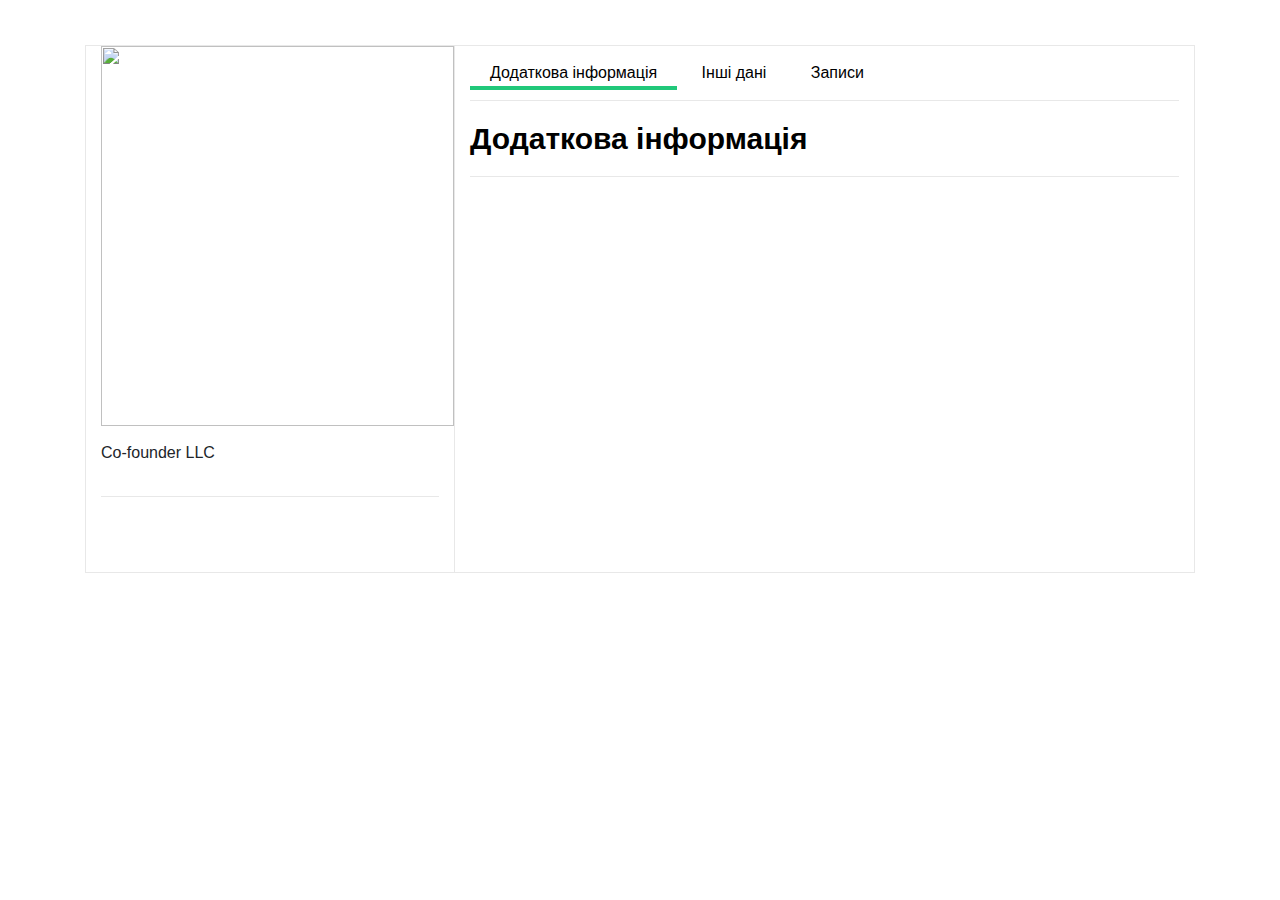
==== userpage.html @ 217a4c4f "add check for pass andemail and add count" ====
<!doctype html>
<html lang="en">
  <head>
    <!-- Required meta tags -->
    <meta charset="utf-8">
    <meta name="viewport" content="width=device-width, initial-scale=1, shrink-to-fit=no">

    <!-- Bootstrap CSS -->
    <link rel="stylesheet" href="https://stackpath.bootstrapcdn.com/bootstrap/4.3.1/css/bootstrap.min.css" integrity="sha384-ggOyR0iXCbMQv3Xipma34MD+dH/1fQ784/j6cY/iJTQUOhcWr7x9JvoRxT2MZw1T" crossorigin="anonymous">
	
	<link rel="stylesheet" href="css/styleuser.css">
	


    <title>Space!</title>
  </head>
  <body>
  
  
  
  <div class="container">
  <div class="row">
    <div class=".col-xs-2 col-4">
      <img src = "img/380p.jpg" height="380" width="353">
	  
	  <div class = "Nameblock">
	  <div id = "NameSur" class = "NameSur"> </div>
	  <p> Co-founder LLC </p>
    </div>
	
	<div class = "Contact">
	  <div id = "Email" > </div>
	   <div id = "Phone" > </div>
    </div>
	
	</div>
    <div class=".col-xs-5 col-8">
       <div class = "navmenu"> 
	   <a id = "more" class = "active" href="#"> Додаткова інформація</a>
	   <a id = "other" href="#"> Інші дані </a>
	   <a id = "records" href="#"> Записи </a> 
	   
	   </div>
	   
	     <div class = "navmenutittle"> 
	   <span> Додаткова інформація</span>
	   </div>
	   
	   <div class = "morep"> 
	 
	   </div>
	   
	   <div class = "otherp"> 
	  
	   </div>
	   
	   <div class = "recordsp"> 
	   <p>Loading... </p>
	   </div>
	   
    </div>
    
  </div>
</div>
  
  
    
        

  

  
  
 <!-- Optional JavaScript -->
    <!-- jQuery first, then Popper.js, then Bootstrap JS -->
    <script src="https://code.jquery.com/jquery-3.3.1.slim.min.js" integrity="sha384-q8i/X+965DzO0rT7abK41JStQIAqVgRVzpbzo5smXKp4YfRvH+8abtTE1Pi6jizo" crossorigin="anonymous"></script>
    <script src="https://cdnjs.cloudflare.com/ajax/libs/popper.js/1.14.7/umd/popper.min.js" integrity="sha384-UO2eT0CpHqdSJQ6hJty5KVphtPhzWj9WO1clHTMGa3JDZwrnQq4sF86dIHNDz0W1" crossorigin="anonymous"></script>
    <script src="https://stackpath.bootstrapcdn.com/bootstrap/4.3.1/js/bootstrap.min.js" integrity="sha384-JjSmVgyd0p3pXB1rRibZUAYoIIy6OrQ6VrjIEaFf/nJGzIxFDsf4x0xIM+B07jRM" crossorigin="anonymous"></script>
	<script src="https://cdn.jsdelivr.net/npm/typed.js@2.0.11"></script>
	<script src="js/mainuser.js"> </script>
	
	

  </body>
</html>
---- css/styleuser.css ----
body {
	font-family: sans-serif;	
}

.NameSur {

    font-weight: bold;
font-size: 24px;	
}

.col-4, .col-8 {
	border-right: 1px solid #e8e8e8;
}
.col-4 {
border-left: 1px solid #e8e8e8;
}
.row {
	border-top: 1px solid #e8e8e8;
	border-bottom: 1px solid #e8e8e8;
	margin: 45px 0px 0px 0px;
}

.Nameblock {
	border-bottom: 1px solid #e8e8e8;
	padding: 15px 0px;
}

.Contact {
	
	
}

#Email, #Phone {
	padding-top: 25px;
	
}

 #Phone {
	padding-bottom: 25px;
	
}

.navmenu {
	border-bottom: 1px solid #e8e8e8;
	padding: 15px 0px;
}
.navmenu a {
	  text-decoration: none;
	  color: #000;
	  padding: 5px 20px;

}

.navmenutittle {
	border-bottom: 1px solid #e8e8e8;
	
	  color: #000;
	  padding: 0px 20px;
	  font-size: 30px;
	  font-weight: bold;
	  padding: 15px 0px;
}

.active {
	border-bottom: 4px solid #21c87a;
	
}


.recordsp, .otherp {
	display: none;
}
	.morep, .recordsp, .otherp {
	padding: 15px 0px;
	}
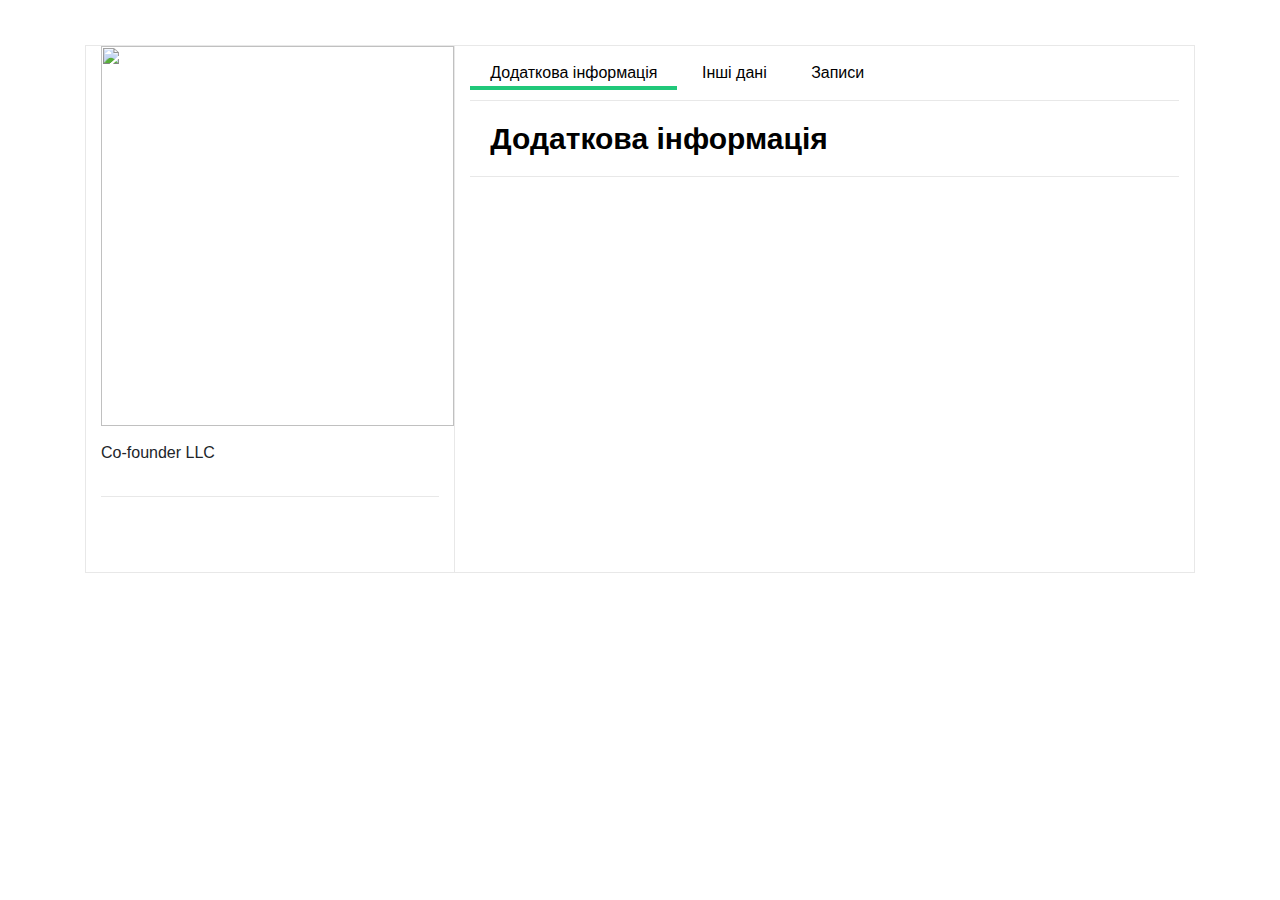
==== commit 16edc79a: "add mobile version and only number for tel" ====
--- a/userpage.html
+++ b/userpage.html
@@ -20,7 +20,7 @@
   
   <div class="container">
   <div class="row">
-    <div class=".col-xs-2 col-4">
+    <div class="col-xs-2 col-lg-4">
       <img src = "img/380p.jpg" height="380" width="353">
 	  
 	  <div class = "Nameblock">
@@ -34,7 +34,7 @@
     </div>
 	
 	</div>
-    <div class=".col-xs-5 col-8">
+    <div class="col-xs-10 col-lg-8">
        <div class = "navmenu"> 
 	   <a id = "more" class = "active" href="#"> Додаткова інформація</a>
 	   <a id = "other" href="#"> Інші дані </a>
--- a/css/styleuser.css
+++ b/css/styleuser.css
@@ -8,15 +8,13 @@
 font-size: 24px;	
 }
 
-.col-4, .col-8 {
+.col-lg-4 {
 	border-right: 1px solid #e8e8e8;
 }
-.col-4 {
-border-left: 1px solid #e8e8e8;
-}
+
 .row {
-	border-top: 1px solid #e8e8e8;
-	border-bottom: 1px solid #e8e8e8;
+	border: 1px solid #e8e8e8;
+
 	margin: 45px 0px 0px 0px;
 }
 
@@ -58,7 +56,7 @@
 	  padding: 0px 20px;
 	  font-size: 30px;
 	  font-weight: bold;
-	  padding: 15px 0px;
+	  padding: 15px 20px;
 }
 
 .active {
@@ -71,5 +69,28 @@
 	display: none;
 }
 	.morep, .recordsp, .otherp {
-	padding: 15px 0px;
-	}+	padding: 15px 20px;
+	}
+	
+	@media only screen and (max-width: 993px) {
+	img {
+    vertical-align: middle;
+    border-style: none;
+    width: 100%;
+	    height: auto;
+}
+	
+	.col-xs-2 {
+		border-bottom: 1px solid #e8e8e8;
+	}
+	
+	.navmenutittle {
+		display: none;
+	}
+	
+	.active {
+    border-bottom: 0px solid #21c87a;
+	color: #21c87a!important;
+	}
+	}
+	